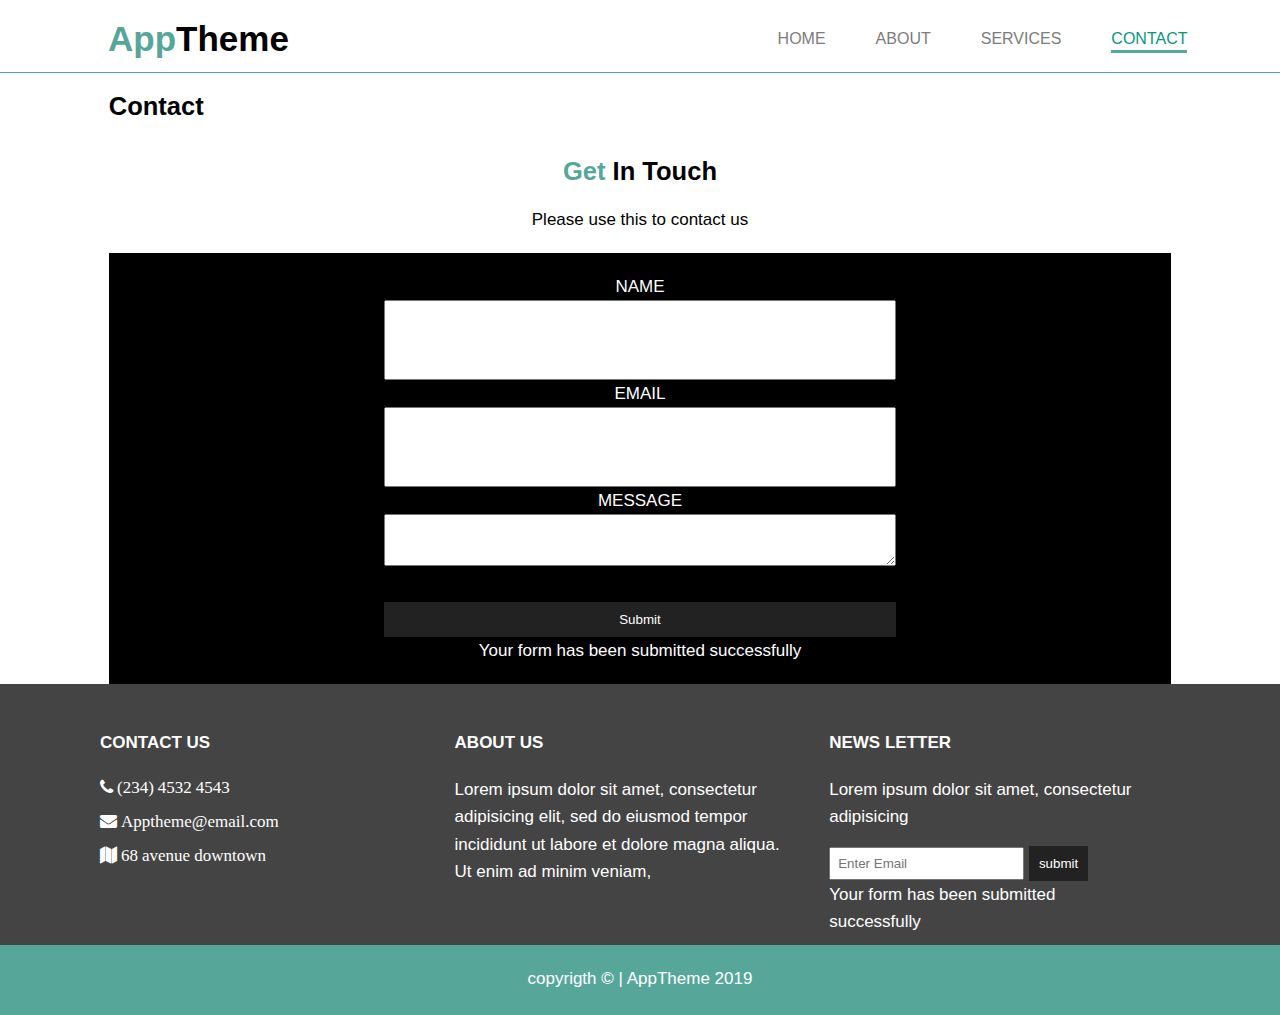
==== success.html @ 9853575e "Create success.html" ====
<!DOCTYPE html>
<html lang="en">
<head>
    <meta charset="UTF-8">
    <meta http-equiv="X-UA-Compatible" content="IE=edge">
    <meta name="viewport" content="width=device-width, initial-scale=1.0">
    <title>AppTheme| Contact</title>
    <link rel="stylesheet" href="apptheme.css">
    <link rel="stylesheet" href="https://cdnjs.cloudflare.com/ajax/libs/font-awesome/4.7.0/css/font-awesome.min.css">
</head>
<body>
    <header id="main-header">
        <h1> <span id="app">App</span><span>Theme</span> </h1>
        <nav id="nav-bar">
            <ul>
                <li><a class='navlink' href="index.html">HOME</a></li>
            </ul>
            <ul>
                <li><a class='navlink' href="about.html">ABOUT</a></li>
            </ul>
            <ul>
                <li><a class='navlink' href="services.html">SERVICES</a></li>
            </ul>
            <ul>
                <li class="current-page"><a class='navlink' href="contact.html">CONTACT</a></li>
            </ul>
        </nav>
    </header>

    <div class="hr"></div>

    <section id="sub-header">
        <h2>Contact</h2>
    </section>

    <section id="main-page" id="contact">
        <div class="contact">
            <h2><span class='colored'>Get</span> In Touch</h2>
            <p>Please use this to contact us</p>
        </div>
        <form id="main-form" action="https://formsubmit.co/victoralexu@gmail.com" method="POST">
		<input type='text' name='_honey' style='display: none;'>
		<input type='hidden' name='_captcha' value='false'>
		<input type='hidden' name='_next' value='https://victoralexug.github.io/apptheme/success.html'>
            <div>
                <label>Name</label><br>
                <input type="text" name="name" value='' required>
            </div>
            <div>
                <label>Email</label><br>
                <input type="text" name="email" value='' required>
            <div>
                <label>Message</label><br>
                <textarea name="message" value='' required></textarea>
            </div><br>	
            <button type="submit" name="button">Submit</button>
              <P syle='color: light-green;'>Your form has been submitted successfully</p>
        </form>
    </section>
    
    <section id="footer">
        <div class="contactUs" >
            <h4>CONTACT US</h4>
					<ul>
						<li><i class="fa fa-phone"> (234) 4532 4543</i></li>
						<li><i class="fa fa-envelope"> Apptheme@email.com</i></li>
						<li><i class="fa fa-map"> 68 avenue downtown</i></li>
					</ul>
        </div>
        <div class="aboutUs">
            <h4>ABOUT US</h4>
            <P>Lorem ipsum dolor sit amet, consectetur adipisicing elit, sed do eiusmod tempor incididunt ut labore et dolore magna aliqua. Ut enim ad minim veniam,</P>
        </div>
        <div class="newsLetter">
            <H4>NEWS LETTER</H4>
            <P>Lorem ipsum dolor sit amet, consectetur adipisicing</P>
            <form id='form' action="https://formsubmit.co/victoralexu@gmail.com" method="POST">
		<input type='text' name='_honey' style='display: none;'>
		<input type='hidden' name='_captcha' value='false'>
		<input type='hidden' name='_next' value='https://victoralexug.github.io/apptheme/success.html'>
                <input id='email' type='email' name='email' placeholder='Enter Email' format='victoralex34@gmail.com'required>
                <input type="submit" id="submit" value="submit">
            </form>
          <P class='success' syle='color: light-green;'>Your form has been submitted successfully</p>
        </div>
    </section>
    <footer id="main-footer">
        <div id="footer-text">
            <p>copyrigth &copy; | AppTheme 2019</p>
        </div>
    </footer>
      
      <script>
        const success = document.querySelectorAll(".success");
        
      success.setTimeout(fade_out, 2000);

function fade_out() {
  $(".success").fadeOut().empty();
}
      </script>
</body>
</html>
---- apptheme.css ----
*{
    margin:0;
    padding: 0;
    box-sizing: border-box;
}

html, body{
    box-sizing: border-box;
    scroll-behavior: smooth;
    font-family: 'Arial', sans-serif;
	line-height:1.6em;
	font-size:17px;
}

#main-header{
    padding-top: 25px;
    display: flex;
}

#main-header h1{
    font-size: 35px;
    font-family: Arial, Helvetica, sans-serif;
    font-weight: -100;
    margin-left: 108px;
    width: 55vw;
}

#app{
    color:#56a79a;
}

#nav-bar {
    display: flex;
    width: 45vw;
    padding-bottom: 20px;
}

#nav-bar li{
    list-style: none;
    font-size: 16px;
    font-family: Arial, Helvetica, sans-serif;
    font-weight: 100;
    padding: 0 25px;
}

.navlink{
    text-decoration: none;
    color: rgb(124, 124, 124);
}

.navlink:hover{
    color:#56a79a;
    border-bottom: 3px solid #56a79a;
    padding-bottom:3px;
}

.current-page a {
    color: rgb(9, 150, 126);
    border-bottom: 3px solid #56a79a;
    padding-bottom:3px;
}

/* media querry for each screen size */
@media (max-width: 1200px) {
    #main-header h1{
        margin-left: 5%;
        width: 45vw;
        justify-content: center;
    }
    #nav-bar {
        margin: auto;
        width: 45vw;
        justify-content: center;
    }
}

@media (max-width: 780px) {
    #main-header{
        display: flex;
        flex-direction: column;
        text-align: center;
    }
    #main-header h1{
        padding-bottom: 30px;
        margin: auto;
        width: 95vw;
    }
    #nav-bar {
        display: flex;
        margin: auto;
        width: 95vw;
        justify-content: center;
    }
    #nav-bar li{
        padding: 0 25px;
        margin: auto;
    }
}

@media (max-width: 600px) {
    #nav-bar li{
        padding: 0 10px;
        margin: auto;
    }
}


#welcome{
    background-image: url('images/hand.jpg');
    height: 500px;
    text-align: center;
    padding-top: 150px;
    border-bottom:1.5px solid #56a79a;
}

#showcase{
    background-color: #777;
    border-radius:90px;
    width: 50vw;
    padding: 20px;
    opacity: 0.9;
    margin: auto;
}

#showcase h1{
    font-size: 50px;
    padding:  30px 0px 60px 0px;
}

#apptheme {
    color: #56a79a;
}

#showcase p{
    font-size:20px;
	color:#222;
}

@media (max-width: 1200px) {
    #showcase{
        width: 80vw;
        padding: 20px;
    }
}
@media (max-width: 780px) {
    #showcase h1{
        font-size: 30px;
    }
}

@media (max-width: 425px) {
    #showcase h1{
        font-size: 20px;
    }
    #showcase p{
        font-size: 15px;
    }
}

#features{
    text-align: center;
    width: 85vw; 
    margin-left: 100px;
}
#features h2{
    font-size: 35px;
    padding: 15px;
}


#top-features {
    display: flex;
    padding: 10px;
}

#lower-features {
    display: flex;
    padding: 10px;
}

.feature{
    width: 500px;
}

#features p{
    color: #777;
}
.feature p{
    color: #777;
    padding: 15px;
}

#features i{
	color:#56a79a; 
	font-size:60px;
    padding: 20px;
}

@media (max-width: 760px) {
    #features{
        width: 95vw; 
        margin: auto;
    }
    #top-features {
        display: grid;
        padding: 1px;
    }
    #lower-features {
        display: grid;
        padding: 1px;
    }
    
    .feature{
        width: 100%;
    }
}

#more-features {
    display: flex;
    background:brown;
	color:#fff;
    text-align: center;
    justify-content: center;
}

#more-features-img{
    margin: auto;
}

#core-features {
    margin: auto;
}

#core-features h2{
	font-size:35px;
	padding-bottom:10px;
}

#core-features ul{
    list-style: none;
    line-height: 2.2em;
    font-size: 20px;
}

@media (max-width: 760px) {
    #more-features {
        display: grid;
    }
    #more-features-img img{
        margin: 0;
        width: 96.5vw;
    }
}

#footer {
    background-color: #444;
    color: #fff;
    display: flex;
    padding: 10px;
    margin: auto;
}

.contactUs {
    padding: 35px 35px 35px 90px;
    width: 32vw;
}

.contactUs h4{
    padding-bottom: 15px;
}

.contactUs li{
    list-style: none;
    line-height: 2em;
    color: #fff;
}


.aboutUs {
    padding: 35px;
    width: 32vw;
}

.aboutUs h4{
    padding-bottom: 20px;
}

.newsLetter {
    width: 25vw;
    padding-top: 35px;
}

.newsLetter h4{
    padding-bottom: 20px;
}

#form{
    padding-top: 15px;
}

#email {
	padding: 7px;
}

#submit{
	background-color:#222;
	color:#fff;
	padding:10px;
	border:0;
}

@media (max-width: 600px) {
    #footer {
        display: grid;
        padding: 15px 0;
    }
    .contactUs {
        padding: 10px 0;
        width: 90vw;
    }
    .aboutUs {
        padding: 25px 0;
        width: 90vw;
    }
    .newsLetter {
        width: 90vw;
        padding-top: 10px;
    }
}

#main-footer{
    background-color:#56a79a;
	color:#fff;
    text-align:center;
    height: 70px;
}

#footer-text{
    padding: 20px;
}

.hr{
    border-top: 1px solid #56a79a;
}

#sub-header {
    width: 83vw;
    margin: auto;
    padding-top: 20px;
}

#main-page{
    width: 83vw;
    margin: auto;
    text-align: center;
}

.colored{
    color:#56a79a;
}

.about h2{
    padding: 38px 0 20px 0;
}
.about p{
    padding-bottom: 17px;
}

@media (max-width: 1200px) {
    #sub-header{
        margin-left: 5%;
    }
    #main-page{
        margin-left: 5%;
    }
}

@media (max-width: 780px) {
    #sub-header{
        width: 95vw;
        margin: 0px;
    }
    #main-page{
        width: 95vw;
        margin: 0px;
    }
}
@media (max-width: 425px) {
    #main-page{
        width: 100vw;
        margin: 0px;
    }
}

.services h2{
    padding: 38px 0 0px 0;
}
.services {
    display: grid;
    grid-gap: 15px;
    padding-bottom: 15px;
}

.services h4 {
    padding: 20px 20px 0px 20px;
}

.services p {
    padding: 25px;
}

.even{
	background-color:#333;
	color:#fff;
}

.odd {
	background-color:#56a79a;
	color:#fff;
    padding-bottom: 10px;
}

.contact h2{
    padding: 38px 0 0px 0;
}

.contact p {
    padding: 20px
}

#main-form{
    background-color:#000;
	color:#fff;
	padding:20px;
}

#main-form input[type="text"]{
	width:50%;
	height:80px;
	padding-bottom:10px;
}

#main-form textarea{
	width:50%;
	padding:10px;
}

button{
	width:50%;
	padding:10px 0px;
	border:0;
	background-color:#222;
	color:#fff;
}

#main-form label{
	text-transform:uppercase;
}
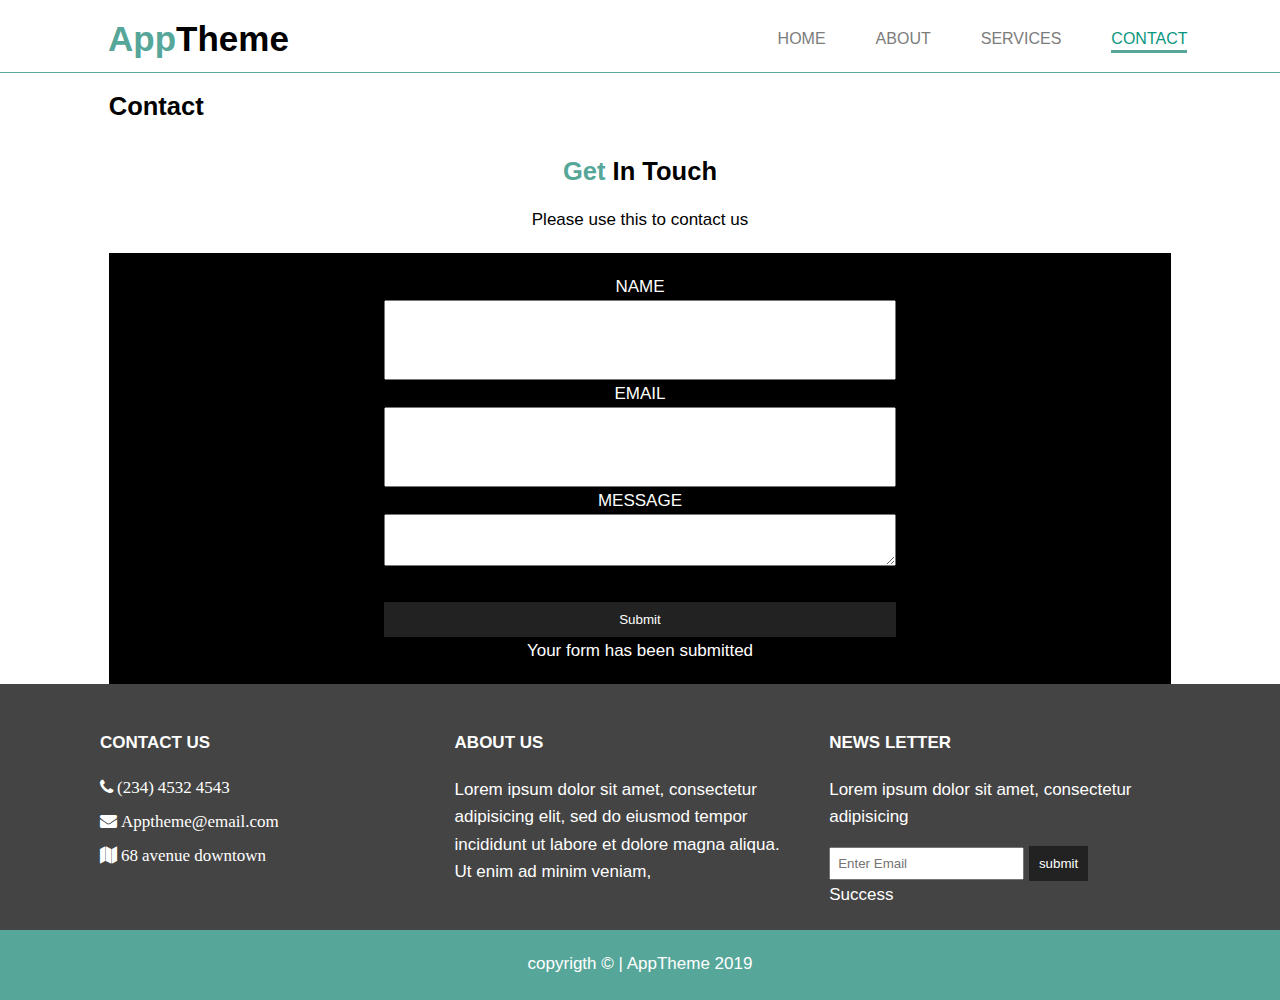
==== commit 4ecd51f9: "Update success.html" ====
--- a/success.html
+++ b/success.html
@@ -54,7 +54,7 @@
                 <textarea name="message" value='' required></textarea>
             </div><br>	
             <button type="submit" name="button">Submit</button>
-              <P syle='color: light-green;'>Your form has been submitted successfully</p>
+              <P class='success' syle='color: light green;'>Your form has been submitted</p>
         </form>
     </section>
     
@@ -81,7 +81,7 @@
                 <input id='email' type='email' name='email' placeholder='Enter Email' format='victoralex34@gmail.com'required>
                 <input type="submit" id="submit" value="submit">
             </form>
-          <P class='success' syle='color: light-green;'>Your form has been submitted successfully</p>
+          <P id='successful' syle='color: green;'>Success</p>
         </div>
     </section>
     <footer id="main-footer">
@@ -91,12 +91,13 @@
     </footer>
       
       <script>
-        const success = document.querySelectorAll(".success");
         
-      success.setTimeout(fade_out, 2000);
+      setTimeout(fade_out, 3000);
 
 function fade_out() {
-  $(".success").fadeOut().empty();
+  $("#success").fadeOut().empty();
+	
+  $("#successful").fadeOut().empty();
 }
       </script>
 </body>
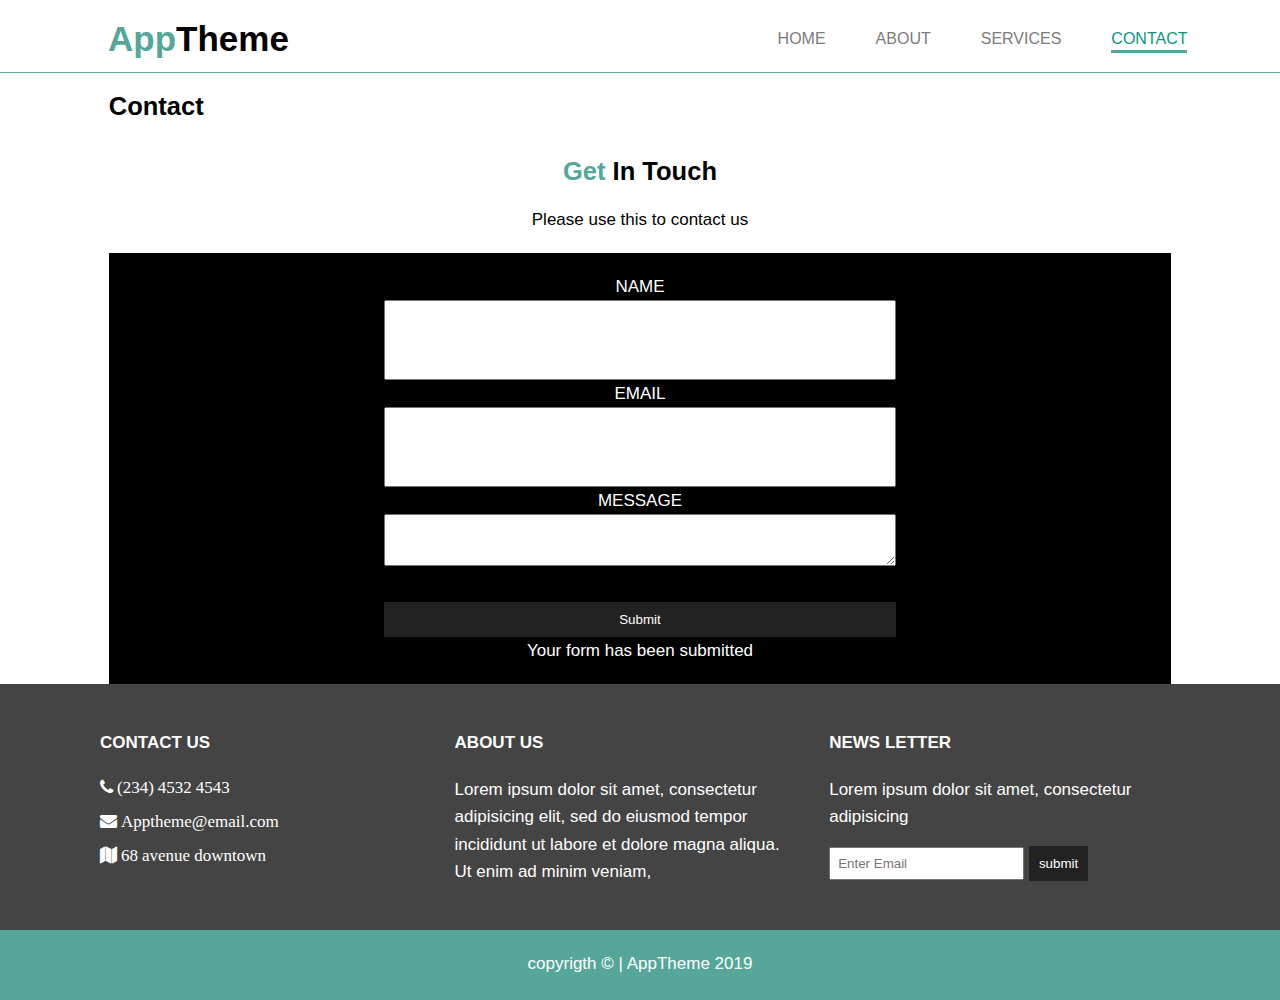
==== commit 5aac3629: "Update success.html" ====
--- a/success.html
+++ b/success.html
@@ -81,7 +81,6 @@
                 <input id='email' type='email' name='email' placeholder='Enter Email' format='victoralex34@gmail.com'required>
                 <input type="submit" id="submit" value="submit">
             </form>
-          <P id='successful' syle='color: green;'>Success</p>
         </div>
     </section>
     <footer id="main-footer">
@@ -95,9 +94,7 @@
       setTimeout(fade_out, 3000);
 
 function fade_out() {
-  $("#success").fadeOut().empty();
-	
-  $("#successful").fadeOut().empty();
+  $("#success").fadeOut();
 }
       </script>
 </body>
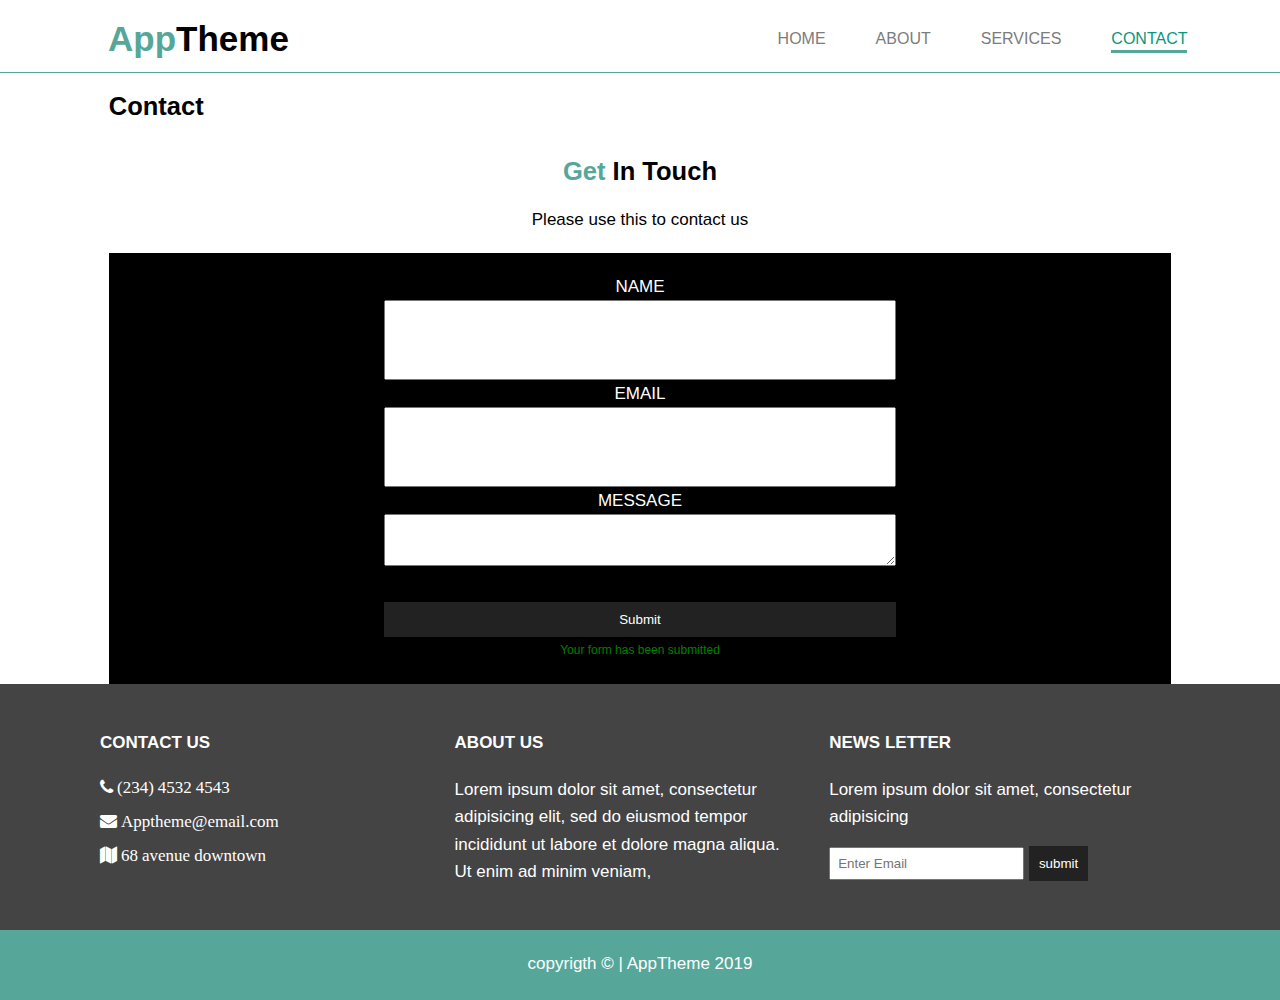
==== commit e447b738: "Update success.html" ====
--- a/success.html
+++ b/success.html
@@ -54,7 +54,9 @@
                 <textarea name="message" value='' required></textarea>
             </div><br>	
             <button type="submit" name="button">Submit</button>
-              <P class='success' syle='color: light green;'>Your form has been submitted</p>
+            <div id="box" style=" font-size:12px; color: green">
+                Your form has been submitted
+              </div>
         </form>
     </section>
     
@@ -88,14 +90,12 @@
             <p>copyrigth &copy; | AppTheme 2019</p>
         </div>
     </footer>
-      
-      <script>
-        
-      setTimeout(fade_out, 3000);
-
-function fade_out() {
-  $("#success").fadeOut();
-}
-      </script>
-</body>
+    <script>
+        setTimeout(() => {
+            const box = document.getElementById('box');
+            box.style.display = 'none';
+          
+          }, 2500); 
+    </script>
+ </body>
 </html>
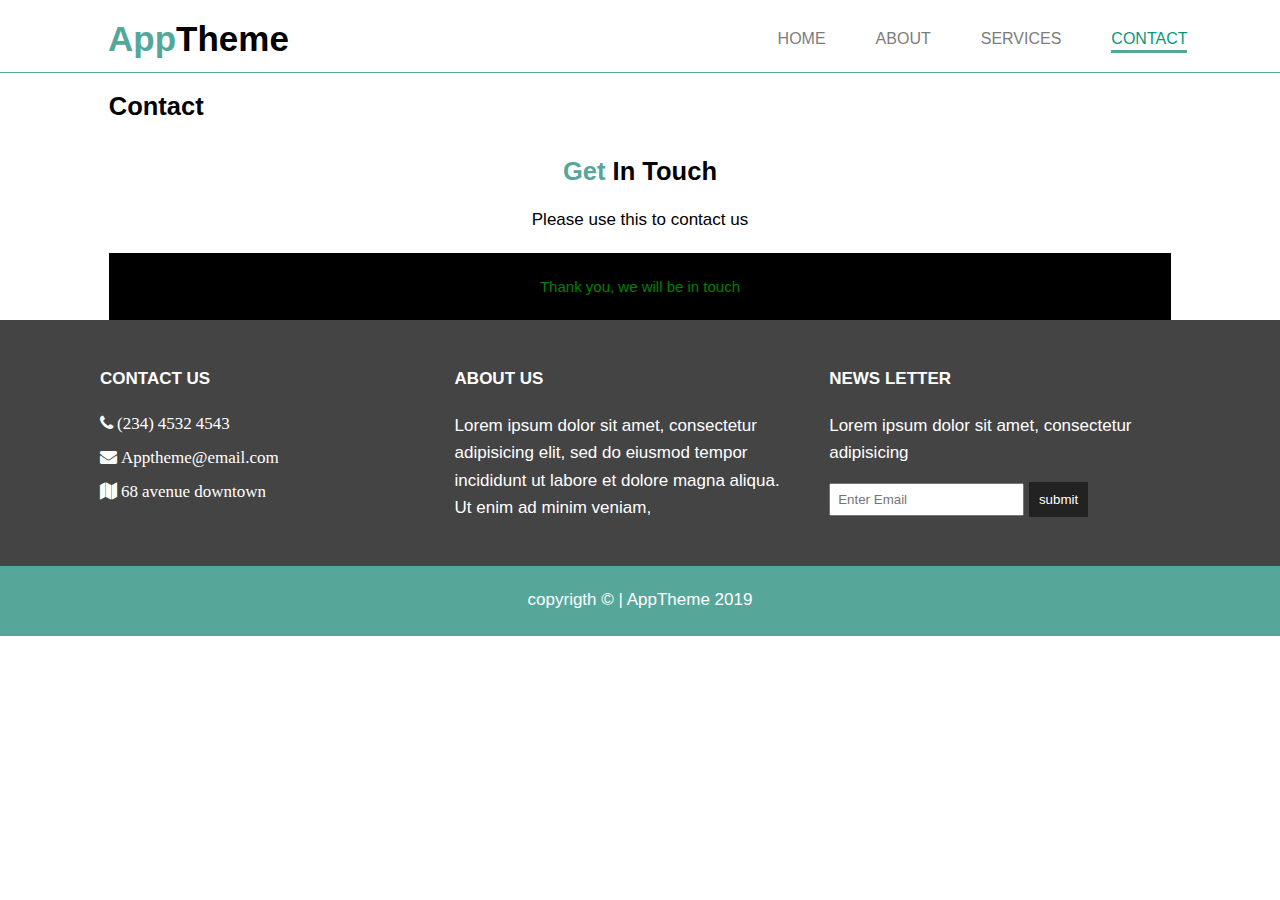
==== commit 0896ece3: "Update success.html" ====
--- a/success.html
+++ b/success.html
@@ -38,24 +38,9 @@
             <h2><span class='colored'>Get</span> In Touch</h2>
             <p>Please use this to contact us</p>
         </div>
-        <form id="main-form" action="https://formsubmit.co/victoralexu@gmail.com" method="POST">
-		<input type='text' name='_honey' style='display: none;'>
-		<input type='hidden' name='_captcha' value='false'>
-		<input type='hidden' name='_next' value='https://victoralexug.github.io/apptheme/success.html'>
-            <div>
-                <label>Name</label><br>
-                <input type="text" name="name" value='' required>
-            </div>
-            <div>
-                <label>Email</label><br>
-                <input type="text" name="email" value='' required>
-            <div>
-                <label>Message</label><br>
-                <textarea name="message" value='' required></textarea>
-            </div><br>	
-            <button type="submit" name="button">Submit</button>
-            <div id="box" style=" font-size:12px; color: green">
-                Your form has been submitted
+        <form id="main-form">
+            <div id="box" style=" font-size:15px; color: green">
+                Thank you, we will be in touch
               </div>
         </form>
     </section>
@@ -79,7 +64,7 @@
             <form id='form' action="https://formsubmit.co/victoralexu@gmail.com" method="POST">
 		<input type='text' name='_honey' style='display: none;'>
 		<input type='hidden' name='_captcha' value='false'>
-		<input type='hidden' name='_next' value='https://victoralexug.github.io/apptheme/success.html'>
+		<input type='hidden' name='_next' value='https://victoralexug.github.io/apptheme/contact.html'>
                 <input id='email' type='email' name='email' placeholder='Enter Email' format='victoralex34@gmail.com'required>
                 <input type="submit" id="submit" value="submit">
             </form>
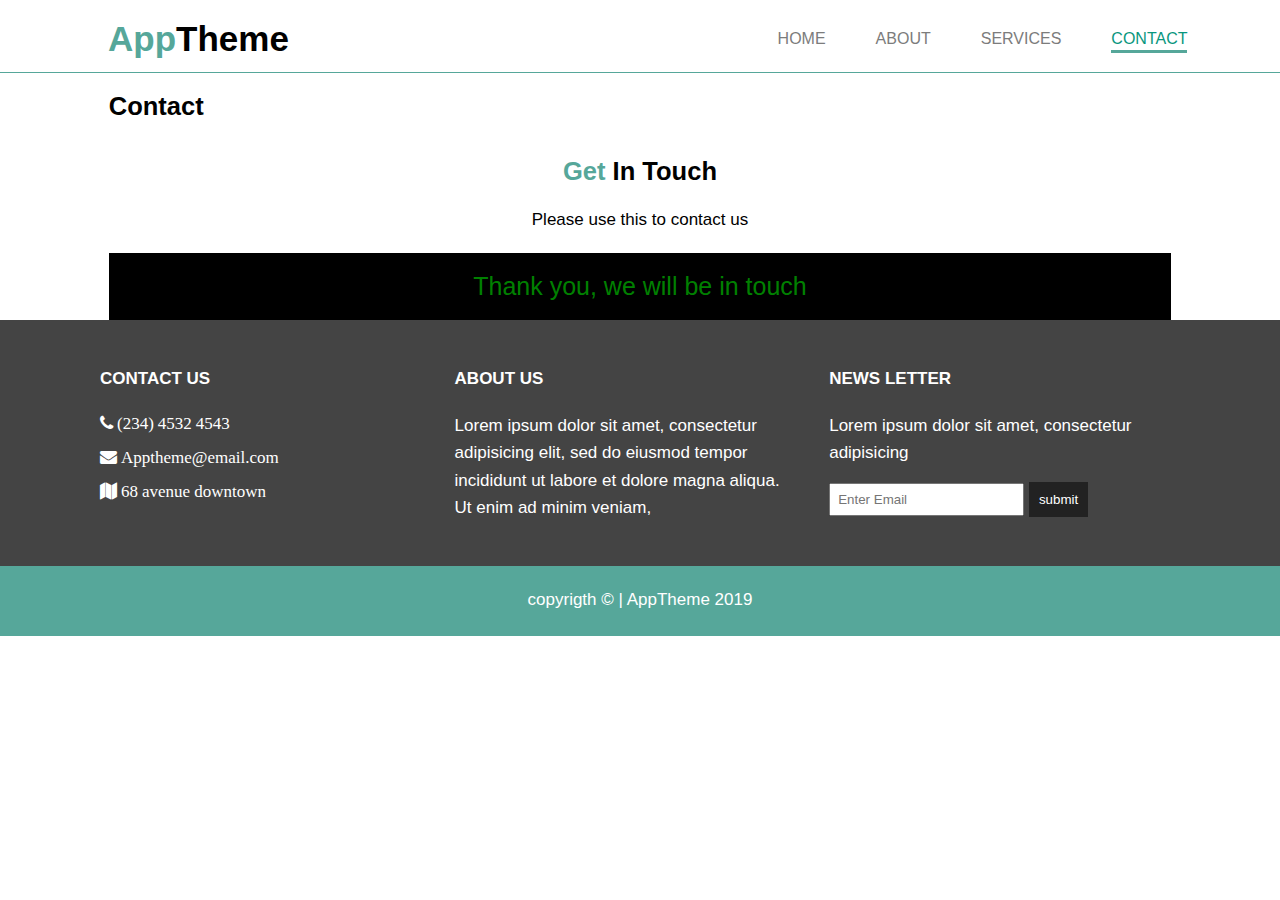
==== commit 6826bd9d: "Update success.html" ====
--- a/success.html
+++ b/success.html
@@ -39,7 +39,7 @@
             <p>Please use this to contact us</p>
         </div>
         <form id="main-form">
-            <div id="box" style=" font-size:15px; color: green">
+            <div id="box" style=" font-size:25px; color: green">
                 Thank you, we will be in touch
               </div>
         </form>
@@ -61,7 +61,7 @@
         <div class="newsLetter">
             <H4>NEWS LETTER</H4>
             <P>Lorem ipsum dolor sit amet, consectetur adipisicing</P>
-            <form id='form' action="https://formsubmit.co/victoralexu@gmail.com" method="POST">
+            <form id='form' action="https://formsubmit.co/2e73a6d133632be5f4ce5c6aab890828" method="POST">
 		<input type='text' name='_honey' style='display: none;'>
 		<input type='hidden' name='_captcha' value='false'>
 		<input type='hidden' name='_next' value='https://victoralexug.github.io/apptheme/contact.html'>
@@ -80,7 +80,7 @@
             const box = document.getElementById('box');
             box.style.display = 'none';
           
-          }, 2500); 
+          }, 12500); 
     </script>
  </body>
 </html>
